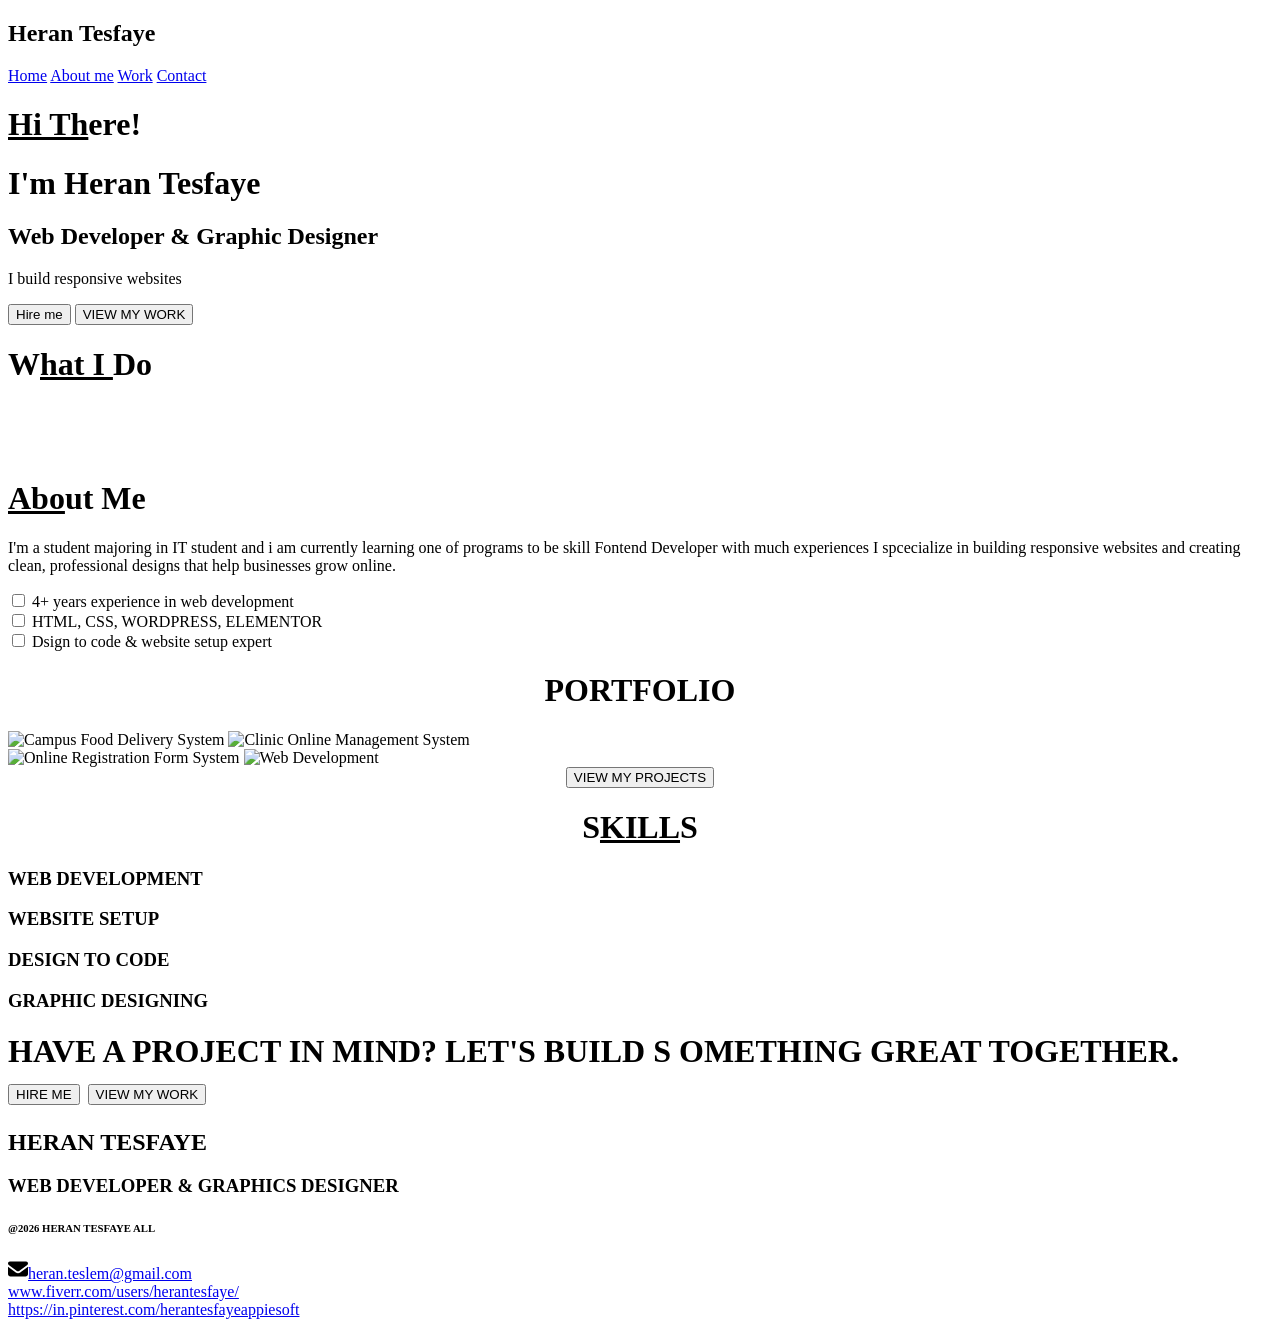
==== personal-portfolio-website/index.html @ f536cd9d "Create initial homepage" ====
<!DOCTYPE html>
<html>
    <head>
        <title> My Portfolio Website</title>
        <link rel="stylesheet" href="style.css">
    </head>
    <body>
        <header>
            <nav>
                <h1>Heran Tesfaye</h1>
                <a href="#">Home</a>
                <a href="#">About me</a>
                <a href="#">Work</a>
                <a href="#">Contact</a>
            </nav>
        </header>
        <div class="one">
            <h1><u>Hi Th</u>ere!</h1>
            <h1>I'm Heran Tesfaye</h1>
            <h2 id="h2">Web Developer & Graphic Designer</h2>
            <p> I build responsive websites</p>
            <input type="button" value="Hire me">
            <input type="button" value="VIEW MY WORK">
            <img src="image.png" alt="">
        </div>
        <div class="two">
            <h1>W<u>hat I </u>Do</h1><br>
            <img src="" alt="">
            <img src="" alt="">
            <img src="" alt="">
        </div>
        <div class="three">
            <img src="" alt>
            <h1> <u>Abo</u>ut Me</h1>
           <p> I'm a student majoring in IT student and i am currently learning  one of programs to be skill Fontend Developer with much experiences
            I spcecialize in building responsive websites and creating clean, professional
            designs that help businesses grow online.</p>
            <input type="checkbox">
            <label>4+ years experience in web development</label><br>
            <input type="checkbox">
            <label>HTML, CSS, WORDPRESS, ELEMENTOR</label><br>
            <input type="checkbox">
            <label>Dsign to code & website setup expert</label><br>
            </div>
            <h1><center>PORTFOLIO</center></h1>
            <div class="four">
                <img src="image1.png" alt="Campus Food Delivery System" title="Campus Food Delivery System">
                <img src="image3.png" alt="Clinic Online Management System" title="Clinic Online Management System">
            </div>
            <div class="five">
                <img src="image4.png" alt="Online Registration Form System" title="Online Registration Form System">
                <img src="image5.png" alt="Web Development" title="Web Development">
                </div>
                <center><input type="button" value="VIEW MY PROJECTS"></center>
                <h1><center>S<u>KILL</u>S</center></h1>
                <div class="six">
                    <h3>WEB DEVELOPMENT</h3>
                    <p> </p>
                    <h3> WEBSITE SETUP</h3>
                    <p></p>
                    <h3>DESIGN TO CODE</h3>
                    <p></p>
                    <h3>GRAPHIC DESIGNING</h3>
                </div>
                <h1>
                    HAVE A PROJECT IN MIND? LET'S BUILD S
                    OMETHING GREAT TOGETHER.<br>
                    <input type="button" value="HIRE ME">
                    <input type="button" value="VIEW MY WORK">
                </h1>
                <div class="seven">
                    <h2>
                        HERAN TESFAYE
                    </h2>
                    <h3>WEB DEVELOPER & GRAPHICS DESIGNER</h3>
                    <h6>@2026 HERAN TESFAYE ALL</h6>
                </div>
                <div class="eight">
                <a href="#"><svg xmlns="http://www.w3.org/2000/svg" width="20" viewBox="0 0 512 512"><!--!Font Awesome Free v7.2.0 by @fontawesome - https://fontawesome.com License - https://fontawesome.com/license/free Copyright 2026 Fonticons, Inc.--><path fill="rgb(0, 0, 0)" d="M48 64c-26.5 0-48 21.5-48 48 0 15.1 7.1 29.3 19.2 38.4l208 156c17.1 12.8 40.5 12.8 57.6 0l208-156c12.1-9.1 19.2-23.3 19.2-38.4 0-26.5-21.5-48-48-48L48 64zM0 196L0 384c0 35.3 28.7 64 64 64l384 0c35.3 0 64-28.7 64-64l0-188-198.4 148.8c-34.1 25.6-81.1 25.6-115.2 0L0 196z"/></svg>heran.teslem@gmail.com</a><br>
                <a href="#">www.fiverr.com/users/herantesfaye/
                </a><br>
                <a href="#">https://in.pinterest.com/herantesfayeappiesoft</a>
                </div>
                <div class="container"> </div>
    </body>
</html>
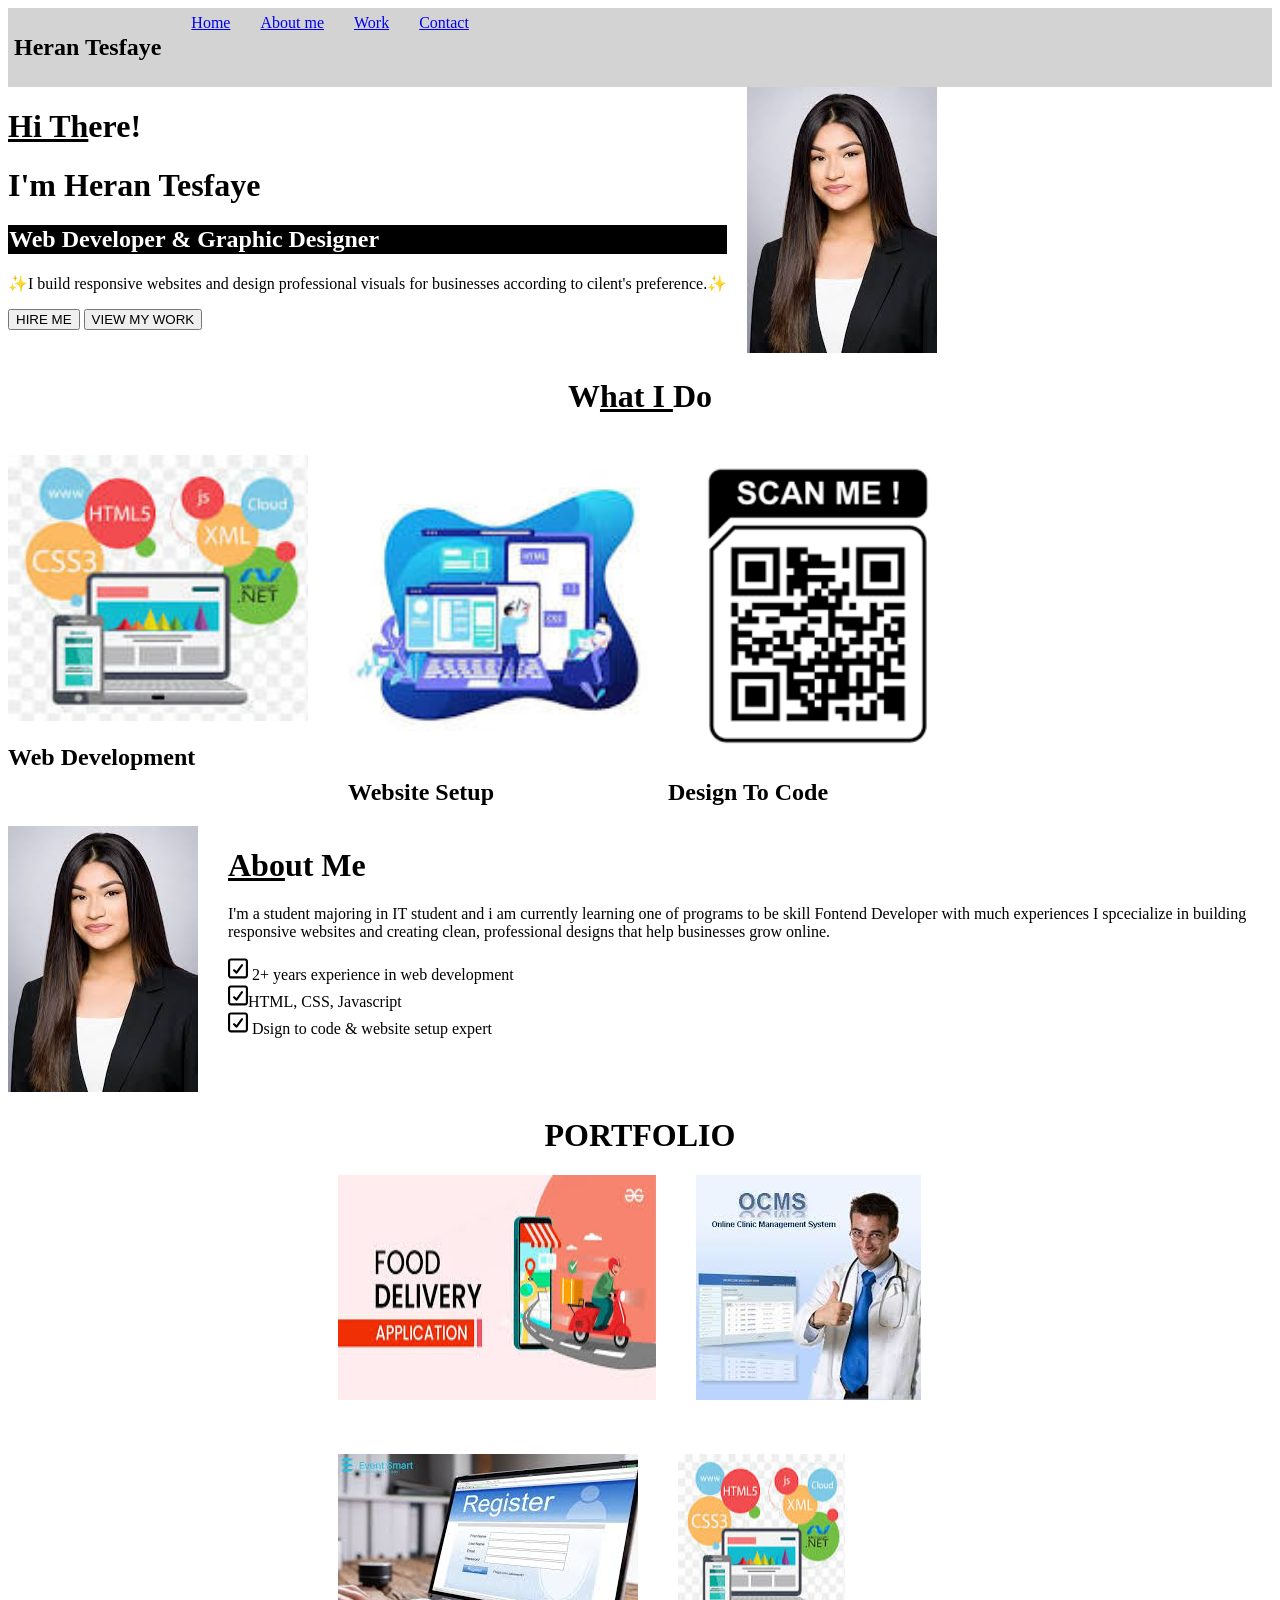
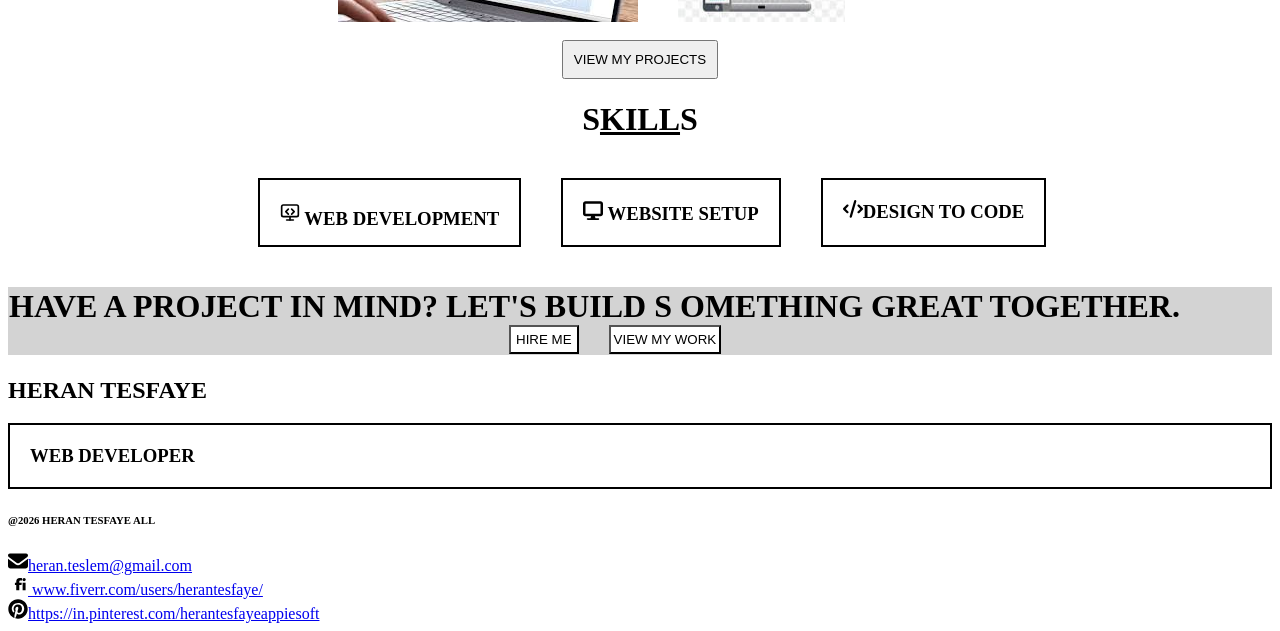
==== commit ef0c65a8: "Create initial homepage" ====
--- a/personal-portfolio-website/index.html
+++ b/personal-portfolio-website/index.html
@@ -14,73 +14,102 @@
                 <a href="#">Contact</a>
             </nav>
         </header>
+        <div id="container">
         <div class="one">
             <h1><u>Hi Th</u>ere!</h1>
             <h1>I'm Heran Tesfaye</h1>
             <h2 id="h2">Web Developer & Graphic Designer</h2>
-            <p> I build responsive websites</p>
-            <input type="button" value="Hire me">
+            <p> ✨I build responsive websites and design professional visuals for businesses according to cilent's preference.✨</p>
+            <input type="button" value="HIRE ME">
             <input type="button" value="VIEW MY WORK">
-            <img src="image.png" alt="">
+            </div>
+            <div class="zero">
+            <img src="./assests/profile.png" alt="My profile">
         </div>
-        <div class="two">
-            <h1>W<u>hat I </u>Do</h1><br>
-            <img src="" alt="">
-            <img src="" alt="">
-            <img src="" alt="">
         </div>
-        <div class="three">
-            <img src="" alt>
+     
+            <h1><center>W<u>hat I </u>Do</center></h1><br>
+               <div class="two">
+            <figcaption><img src="./assests/image5.png" width="300" alt="Web Development" ><h2>Web Development</h2></figcaption><br>
+            <figcaption><img src="./assests/image6.png" width="300" alt="Website Setup"><h2>Website Setup</h2></figcaption>
+            <figcaption><img src="./assests/image2.png" width="300" alt="Design To Code"><h2>Design To Code</h2></figcaption>
+        </div>
+        <div class="group">
+         <div class="three">
+            <img src="./assests/profile.png" alt>
+            </div>
+            <div class="threee">
             <h1> <u>Abo</u>ut Me</h1>
            <p> I'm a student majoring in IT student and i am currently learning  one of programs to be skill Fontend Developer with much experiences
             I spcecialize in building responsive websites and creating clean, professional
             designs that help businesses grow online.</p>
-            <input type="checkbox">
-            <label>4+ years experience in web development</label><br>
-            <input type="checkbox">
-            <label>HTML, CSS, WORDPRESS, ELEMENTOR</label><br>
-            <input type="checkbox">
-            <label>Dsign to code & website setup expert</label><br>
+            <label><svg xmlns="http://www.w3.org/2000/svg" width="20" viewBox="0 0 448 512"><!--!Font Awesome Free v7.2.0 by @fontawesome - https://fontawesome.com License - https://fontawesome.com/license/free Copyright 2026 Fonticons, Inc.--><path fill="rgb(0, 0, 0)" d="M384 32c35.3 0 64 28.7 64 64l0 320c0 35.3-28.7 64-64 64L64 480c-35.3 0-64-28.7-64-64L0 96C0 60.7 28.7 32 64 32l320 0zM64 80c-8.8 0-16 7.2-16 16l0 320c0 8.8 7.2 16 16 16l320 0c8.8 0 16-7.2 16-16l0-320c0-8.8-7.2-16-16-16L64 80zm230.7 89.9c7.8-10.7 22.8-13.1 33.5-5.3 10.7 7.8 13.1 22.8 5.3 33.5L211.4 366.1c-4.1 5.7-10.5 9.3-17.5 9.8-7 .5-13.9-2-18.8-6.9l-55.9-55.9c-9.4-9.4-9.4-24.6 0-33.9s24.6-9.4 33.9 0l36 36 105.6-145.2z"/></svg> 2+ years experience in web development</label><br>
+            <label> <svg xmlns="http://www.w3.org/2000/svg" width="20" viewBox="0 0 448 512"><!--!Font Awesome Free v7.2.0 by @fontawesome - https://fontawesome.com License - https://fontawesome.com/license/free Copyright 2026 Fonticons, Inc.--><path fill="rgb(0, 0, 0)" d="M384 32c35.3 0 64 28.7 64 64l0 320c0 35.3-28.7 64-64 64L64 480c-35.3 0-64-28.7-64-64L0 96C0 60.7 28.7 32 64 32l320 0zM64 80c-8.8 0-16 7.2-16 16l0 320c0 8.8 7.2 16 16 16l320 0c8.8 0 16-7.2 16-16l0-320c0-8.8-7.2-16-16-16L64 80zm230.7 89.9c7.8-10.7 22.8-13.1 33.5-5.3 10.7 7.8 13.1 22.8 5.3 33.5L211.4 366.1c-4.1 5.7-10.5 9.3-17.5 9.8-7 .5-13.9-2-18.8-6.9l-55.9-55.9c-9.4-9.4-9.4-24.6 0-33.9s24.6-9.4 33.9 0l36 36 105.6-145.2z"/></svg>HTML, CSS, Javascript</label><br>
+           <label><svg xmlns="http://www.w3.org/2000/svg" width="20" viewBox="0 0 448 512"><!--!Font Awesome Free v7.2.0 by @fontawesome - https://fontawesome.com License - https://fontawesome.com/license/free Copyright 2026 Fonticons, Inc.--><path fill="rgb(0, 0, 0)" d="M384 32c35.3 0 64 28.7 64 64l0 320c0 35.3-28.7 64-64 64L64 480c-35.3 0-64-28.7-64-64L0 96C0 60.7 28.7 32 64 32l320 0zM64 80c-8.8 0-16 7.2-16 16l0 320c0 8.8 7.2 16 16 16l320 0c8.8 0 16-7.2 16-16l0-320c0-8.8-7.2-16-16-16L64 80zm230.7 89.9c7.8-10.7 22.8-13.1 33.5-5.3 10.7 7.8 13.1 22.8 5.3 33.5L211.4 366.1c-4.1 5.7-10.5 9.3-17.5 9.8-7 .5-13.9-2-18.8-6.9l-55.9-55.9c-9.4-9.4-9.4-24.6 0-33.9s24.6-9.4 33.9 0l36 36 105.6-145.2z"/></svg> Dsign to code & website setup expert</label><br>
+            </div>
             </div>
             <h1><center>PORTFOLIO</center></h1>
             <div class="four">
-                <img src="image1.png" alt="Campus Food Delivery System" title="Campus Food Delivery System">
-                <img src="image3.png" alt="Clinic Online Management System" title="Clinic Online Management System">
-            </div>
+                <img src="./assests/image1.png" alt="Campus Food Delivery System" title="Campus Food Delivery System">
+                <img src="./assests/image3.png" alt="Clinic Online Management System" title="Clinic Online Management System">
+            </div><br><br><br>
             <div class="five">
-                <img src="image4.png" alt="Online Registration Form System" title="Online Registration Form System">
-                <img src="image5.png" alt="Web Development" title="Web Development">
-                </div>
-                <center><input type="button" value="VIEW MY PROJECTS"></center>
+                <img src="./assests/image4.jpg" alt="Online Registration Form System" title="Online Registration Form System">
+                <img src="./assests/image5.png" alt="Web Development" title="Web Development">
+                </div><br>
+                <center><input type="button" style="padding:10px;" value="VIEW MY PROJECTS"></center>
                 <h1><center>S<u>KILL</u>S</center></h1>
                 <div class="six">
-                    <h3>WEB DEVELOPMENT</h3>
+                    <h3><svg xmlns="http://w3.org" width="20" viewBox="0 0 24 24" width="100%" height="100%" fill="none" stroke="#000000" stroke-width="2" stroke-linecap="round" stroke-linejoin="round">
+  <!-- Monitor Display Screen -->
+  <rect x="2" y="3" width="20" height="14" rx="2" ry="2"></rect>
+  <!-- Monitor Stand Base -->
+  <line x1="8" y1="21" x2="16" y2="21"></line>
+  <!-- Monitor Neck -->
+  <line x1="12" y1="17" x2="12" y2="21"></line>
+  <!-- Code Symbol (</>) Inside the Screen -->
+  <path d="M10 8l-3 3 3 3"></path>
+  <path d="M14 8l3 3-3 3"></path>
+</svg>
+WEB DEVELOPMENT</h3>
                     <p> </p>
-                    <h3> WEBSITE SETUP</h3>
+                    <h3><svg xmlns="http://www.w3.org/2000/svg" width="20" viewBox="0 0 512 512"><!--!Font Awesome Free v7.2.0 by @fontawesome - https://fontawesome.com License - https://fontawesome.com/license/free Copyright 2026 Fonticons, Inc.--><path fill="rgb(0, 0, 0)" d="M448 96l0 256-384 0 0-256 384 0zM64 32C28.7 32 0 60.7 0 96L0 352c0 35.3 28.7 64 64 64l144 0-16 48-72 0c-13.3 0-24 10.7-24 24s10.7 24 24 24l272 0c13.3 0 24-10.7 24-24s-10.7-24-24-24l-72 0-16-48 144 0c35.3 0 64-28.7 64-64l0-256c0-35.3-28.7-64-64-64L64 32z"/></svg> WEBSITE SETUP</h3>
                     <p></p>
-                    <h3>DESIGN TO CODE</h3>
+                    <h3><svg xmlns="http://www.w3.org/2000/svg" width="20" viewBox="0 0 576 512"><!--!Font Awesome Free v7.2.0 by @fontawesome - https://fontawesome.com License - https://fontawesome.com/license/free Copyright 2026 Fonticons, Inc.--><path fill="rgb(0, 0, 0)" d="M360.8 1.2c-17-4.9-34.7 5-39.6 22l-128 448c-4.9 17 5 34.7 22 39.6s34.7-5 39.6-22l128-448c4.9-17-5-34.7-22-39.6zm64.6 136.1c-12.5 12.5-12.5 32.8 0 45.3l73.4 73.4-73.4 73.4c-12.5 12.5-12.5 32.8 0 45.3s32.8 12.5 45.3 0l96-96c12.5-12.5 12.5-32.8 0-45.3l-96-96c-12.5-12.5-32.8-12.5-45.3 0zm-274.7 0c-12.5-12.5-32.8-12.5-45.3 0l-96 96c-12.5 12.5-12.5 32.8 0 45.3l96 96c12.5 12.5 32.8 12.5 45.3 0s12.5-32.8 0-45.3L77.3 256 150.6 182.6c12.5-12.5 12.5-32.8 0-45.3z"/></svg>DESIGN TO CODE</h3>
                     <p></p>
-                    <h3>GRAPHIC DESIGNING</h3>
                 </div>
-                <h1>
+                <h1 id="h1">
                     HAVE A PROJECT IN MIND? LET'S BUILD S
-                    OMETHING GREAT TOGETHER.<br>
-                    <input type="button" value="HIRE ME">
-                    <input type="button" value="VIEW MY WORK">
+                    OMETHING GREAT TOGETHER.<br> <r>
+                    <input type="button" style="background-color: white; padding: 5px; margin-left: 500px;" value="HIRE ME">
+                    <input  type="button" style="background-color: white; padding: 3px; text-align: center;" value="VIEW MY WORK">
+                </r>
                 </h1>
                 <div class="seven">
                     <h2>
                         HERAN TESFAYE
                     </h2>
-                    <h3>WEB DEVELOPER & GRAPHICS DESIGNER</h3>
+                    <h3>WEB DEVELOPER</h3>
                     <h6>@2026 HERAN TESFAYE ALL</h6>
                 </div>
                 <div class="eight">
-                <a href="#"><svg xmlns="http://www.w3.org/2000/svg" width="20" viewBox="0 0 512 512"><!--!Font Awesome Free v7.2.0 by @fontawesome - https://fontawesome.com License - https://fontawesome.com/license/free Copyright 2026 Fonticons, Inc.--><path fill="rgb(0, 0, 0)" d="M48 64c-26.5 0-48 21.5-48 48 0 15.1 7.1 29.3 19.2 38.4l208 156c17.1 12.8 40.5 12.8 57.6 0l208-156c12.1-9.1 19.2-23.3 19.2-38.4 0-26.5-21.5-48-48-48L48 64zM0 196L0 384c0 35.3 28.7 64 64 64l384 0c35.3 0 64-28.7 64-64l0-188-198.4 148.8c-34.1 25.6-81.1 25.6-115.2 0L0 196z"/></svg>heran.teslem@gmail.com</a><br>
-                <a href="#">www.fiverr.com/users/herantesfaye/
+                <a href="https://mail.google.com/" title="Click this email"><svg xmlns="http://www.w3.org/2000/svg"  width="20"  viewBox="0 0 512 512"><!--!Font Awesome Free v7.2.0 by @fontawesome - https://fontawesome.com License - https://fontawesome.com/license/free Copyright 2026 Fonticons, Inc.--><path fill="rgb(0, 0, 0)" d="M48 64c-26.5 0-48 21.5-48 48 0 15.1 7.1 29.3 19.2 38.4l208 156c17.1 12.8 40.5 12.8 57.6 0l208-156c12.1-9.1 19.2-23.3 19.2-38.4 0-26.5-21.5-48-48-48L48 64zM0 196L0 384c0 35.3 28.7 64 64 64l384 0c35.3 0 64-28.7 64-64l0-188-198.4 148.8c-34.1 25.6-81.1 25.6-115.2 0L0 196z"/></svg>heran.teslem@gmail.com</a><br>
+                <a href="https://fiverr.com/" title="Click this" target="_blank"> <svg xmlns="http://w3.org" width="20" viewBox="0 0 512 512" width="100%" height="100%">
+  <!-- White Background Square -->
+  <rect width="512" height="512" fill="#FFFFFF" rx="80"/>
+  
+  <!-- Black "fi" Logo Path -->
+  <g fill="#000000">
+    <!-- The "f" character -->
+    <path d="M211 391V253h-34v-56h34v-27c0-57 31-92 94-92 23 0 45 4 54 7v55c-11-2-24-2-34-2-27 0-36 12-36 39v20h64l-8 56h-56v138h-78z"/>
+    <!-- The "i" character and its dot -->
+    <path d="M374 391h76V197h-76v194z"/>
+    <circle cx="412" cy="118" r="41"/>
+  </g>
+</svg>
+www.fiverr.com/users/herantesfaye/
                 </a><br>
-                <a href="#">https://in.pinterest.com/herantesfayeappiesoft</a>
+                <a href="https://pinterest.com/" title="Click this pinterest" target="_blank"> <svg xmlns="http://www.w3.org/2000/svg" width="20" viewBox="0 0 512 512"><!--!Font Awesome Free v7.2.0 by @fontawesome - https://fontawesome.com License - https://fontawesome.com/license/free Copyright 2026 Fonticons, Inc.--><path fill="rgb(0, 0, 0)" d="M504 256c0 137-111 248-248 248-25.6 0-50.2-3.9-73.4-11.1 10.1-16.5 25.2-43.5 30.8-65 3-11.6 15.4-59 15.4-59 8.1 15.4 31.7 28.5 56.8 28.5 74.8 0 128.7-68.8 128.7-154.3 0-81.9-66.9-143.2-152.9-143.2-107 0-163.9 71.8-163.9 150.1 0 36.4 19.4 81.7 50.3 96.1 4.7 2.2 7.2 1.2 8.3-3.3 .8-3.4 5-20.3 6.9-28.1 .6-2.5 .3-4.7-1.7-7.1-10.1-12.5-18.3-35.3-18.3-56.6 0-54.7 41.4-107.6 112-107.6 60.9 0 103.6 41.5 103.6 100.9 0 67.1-33.9 113.6-78 113.6-24.3 0-42.6-20.1-36.7-44.8 7-29.5 20.5-61.3 20.5-82.6 0-19-10.2-34.9-31.4-34.9-24.9 0-44.9 25.7-44.9 60.2 0 22 7.4 36.8 7.4 36.8s-24.5 103.8-29 123.2C161.5 437.2 163.5 467.4 165.6 487 73.4 450.9 8 361.1 8 256 8 119 119 8 256 8S504 119 504 256z"/></svg>https://in.pinterest.com/herantesfayeappiesoft</a>
                 </div>
-                <div class="container"> </div>
     </body>
 </html>
--- a/personal-portfolio-website/style.css
+++ b/personal-portfolio-website/style.css
@@ -0,0 +1,77 @@
+body{
+
+}
+header{
+    border: 1px solid lightgrey;
+    background-color: lightgrey;
+    padding: 5px;
+}
+nav{
+display: flex;
+align-item: center;
+
+gap: 30px;
+}
+#h2{
+    border:1px solid black;
+    background-color: black;
+    color: white;
+   
+}
+.one{
+ 
+}
+#container{
+    display: flex;
+    gap: 20px;
+}
+.h2{
+
+    }
+.two{
+ display: flex;
+ gap: 20px;
+}
+.twoo{
+    display: flex;
+    gap: 300px;
+    text-size:30px
+}
+.three{
+
+}
+.group{
+    display: flex;
+    gap: 30px;
+}
+.four{
+display: flex;
+gap: 40px;
+margin-left: 330px;
+}
+.five{ 
+    display: flex;
+    gap: 40px;
+    margin-left: 330px;
+
+}
+.six{
+        display: flex;
+    gap: 20px;
+    margin-left:250px;
+}
+h3{
+    border: 2px solid black;
+    padding: 20px;
+}
+
+#h1{
+    border: 1px solid lightgrey;
+    background-color: lightgrey;
+}
+r{display: flex;
+    gap: 30px;
+    }
+    *figcaption{
+border: 2px solid black;
+    }
